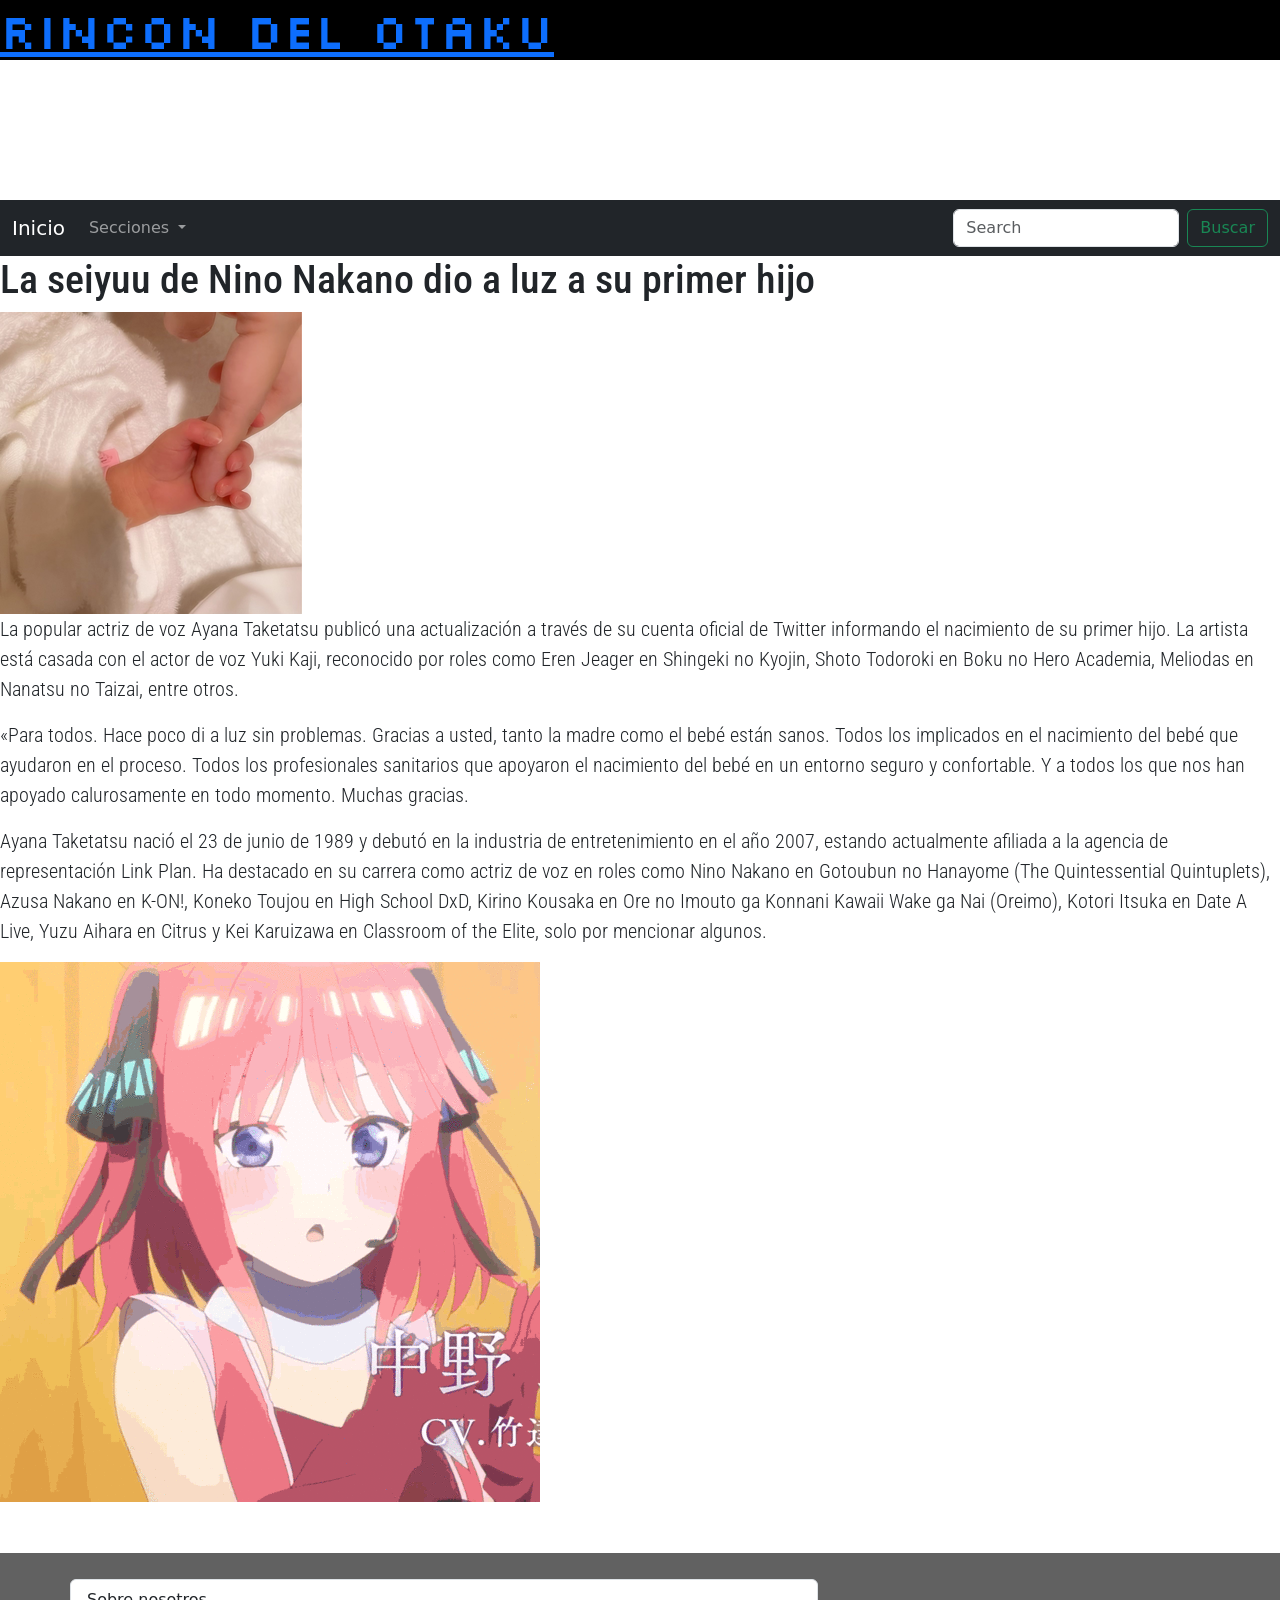
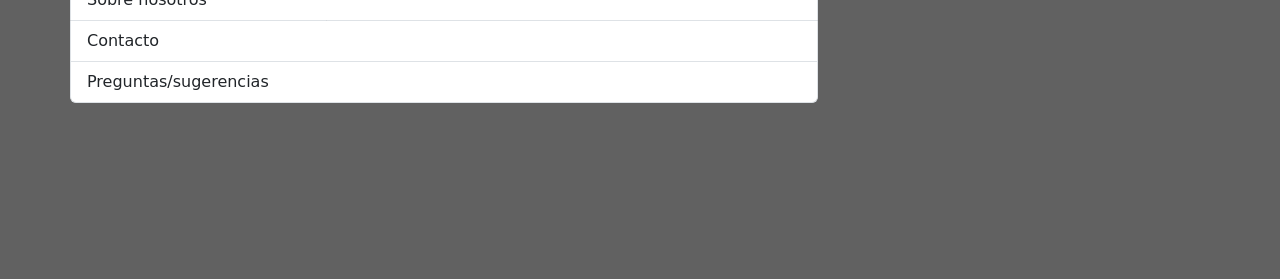
==== pages/noticia1.html @ 6c0e8a8a "creacion otra vez del git, por un error para iniciar el preprocesador de sass" ====
<!DOCTYPE html>
<html lang="en">
<head>
    <meta charset="UTF-8">
    <meta http-equiv="X-UA-Compatible" content="IE=edge">
    <meta name="viewport" content="width=device-width, initial-scale=1.0">
    <meta name="description" content="Pagina de noticias otaku, anime, manga, fotos, kawaii, Japon, bizarreadas, control total del mundo, referencias, colegialas, H, recomendaciones, reseñas, memes, tu prima, videojuegos">
    <meta name="keywords" content="anime, manga, imagenes, Japon, noticias, colegialas, recomendaciones, reseñas, memes, otaku, videojuegos, H, bizarro, fotos, mangaka, autores, seiyuu, romance, shonen, shoujo">
    <!-- CSS only -->
    <link href="https://cdn.jsdelivr.net/npm/bootstrap@5.2.2/dist/css/bootstrap.min.css" rel="stylesheet" integrity="sha384-Zenh87qX5JnK2Jl0vWa8Ck2rdkQ2Bzep5IDxbcnCeuOxjzrPF/et3URy9Bv1WTRi" crossorigin="anonymous">
    <link rel="stylesheet" rel="stylesheet" href="https://cdnjs.cloudflare.com/ajax/libs/animate.css/4.1.1/animate.min.css">
    <!-- tipografias -->
    <link rel="preconnect" href="https://fonts.googleapis.com">
    <link rel="preconnect" href="https://fonts.gstatic.com" crossorigin>
    <link href="https://fonts.googleapis.com/css2?family=Inter:wght@100;300;600&family=Roboto+Condensed:ital,wght@0,300;0,400;0,700;1,300&family=Silkscreen&display=swap" rel="stylesheet">
    <link rel="shortcut icon" href="../images/x-icon.png" type="image/x-icon">
    <!-- CSS-->
    <link rel="stylesheet" href="../css/style.css">
    <title>Rincon del otaku | La seiyuu de Nino Nakano dio a luz a su primer hijo</title>
</head>
<body>
    <header>
        <h1><a href="../index.html">Rincon del otaku</a></h1>
    </header>

    <nav class="navbar navbar-dark bg-dark navbar-expand-lg bg-light sticky-top">
        <div class="container-fluid">
          <a class="navbar-brand" href="../index.html">Inicio</a>
          <button class="navbar-toggler" type="button" data-bs-toggle="collapse" data-bs-target="#navbarSupportedContent" aria-controls="navbarSupportedContent" aria-expanded="false" aria-label="Toggle navigation">
            <span class="navbar-toggler-icon"></span>
          </button>
          <div class="collapse navbar-collapse" id="navbarSupportedContent">
            <ul class="navbar-nav me-auto mb-2 mb-lg-0">
              <li class="nav-item dropdown">
                <a class="nav-link dropdown-toggle" href="#" role="button" data-bs-toggle="dropdown" aria-expanded="false">
                  Secciones
                </a>
                <ul class="dropdown-menu">
                  <li><a class="dropdown-item" href="#">Reseñas</a></li>
                  <li><a class="dropdown-item" href="./noticiasanime.html">Noticias anime/manga</a></li>
                  <li><a class="dropdown-item" href="#">Noticias Japon</a></li>
                </ul>
              </li>
            </ul>
            <form class="d-flex" role="search">
              <input class="form-control me-2" type="search" placeholder="Search" aria-label="Search">
              <button class="btn btn-outline-success" type="submit">Buscar</button>
            </form>
          </div>
        </div>
      </nav>

      <section>
        <h2 class="animate__animated animate__bounceInLeft">La seiyuu de Nino Nakano dio a luz a su primer hijo</h2>
        <article>
          <img src="../images/Fgmc6ilVIAU_N9b full.png" alt="Imagen de Ayana Taketatsu, voz de Nino Nakano, tomando con un dedo la mano de su hijo recien nacido">
            <p>
              La popular actriz de voz Ayana Taketatsu publicó una actualización a través de su cuenta oficial de Twitter informando el nacimiento de su primer hijo. La artista está casada con el actor de voz Yuki Kaji, reconocido por roles como Eren Jeager en Shingeki no Kyojin, Shoto Todoroki en Boku no Hero Academia, Meliodas en Nanatsu no Taizai, entre otros.
            </p>
            <p>
              «Para todos. Hace poco di a luz sin problemas. Gracias a usted, tanto la madre como el bebé están sanos. Todos los implicados en el nacimiento del bebé que ayudaron en el proceso. Todos los profesionales sanitarios que apoyaron el nacimiento del bebé en un entorno seguro y confortable. Y a todos los que nos han apoyado calurosamente en todo momento. Muchas gracias.
            </p>
            <p>
              Ayana Taketatsu nació el 23 de junio de 1989 y debutó en la industria de entretenimiento en el año 2007, estando actualmente afiliada a la agencia de representación Link Plan. Ha destacado en su carrera como actriz de voz en roles como Nino Nakano en Gotoubun no Hanayome (The Quintessential Quintuplets), Azusa Nakano en K-ON!, Koneko Toujou en High School DxD, Kirino Kousaka en Ore no Imouto ga Konnani Kawaii Wake ga Nai (Oreimo), Kotori Itsuka en Date A Live, Yuzu Aihara en Citrus y Kei Karuizawa en Classroom of the Elite, solo por mencionar algunos.
            </p>
        </article>

        <img src="../images/s0irxgzegkx81.gif" alt="gif de Nino Nakano, personaje interpretado por Ayana Taketatsu, de la serie Gotoubun no Hanayome">
      </section>
      
      <footer>
        <div class="container">
          <div class="row">
            <div class="list-group col-lg-8 col-md-12 col-sm-12">
              <a href="#" class="list-group-item list-group-item-action">Sobre nosotros</a>
              <a href="#" class="list-group-item list-group-item-action">Contacto</a>
              <a href="#" class="list-group-item list-group-item-action">Preguntas/sugerencias</a>
            </div>
        
            
  
            <iframe class="mapa col-lg-4" src="https://www.google.com/maps/embed?pb=!1m14!1m8!1m3!1d4327.190773014092!2d139.70064327278675!3d35.65901751023148!3m2!1i1024!2i768!4f13.1!3m3!1m2!1s0x0%3A0x217e9d9fe306fba!2sEstatua%20de%20Hachik%C5%8D!5e0!3m2!1ses-419!2sar!4v1666741881623!5m2!1ses-419!2sar" width="400" height="300" style="border:0;" allowfullscreen="" loading="lazy" referrerpolicy="no-referrer-when-downgrade"></iframe>
  
          </div>
        </div>
      </footer>
  
  
  
      <!-- JavaScript Bundle with Popper -->
      <script src="https://cdn.jsdelivr.net/npm/bootstrap@5.2.2/dist/js/bootstrap.bundle.min.js" integrity="sha384-OERcA2EqjJCMA+/3y+gxIOqMEjwtxJY7qPCqsdltbNJuaOe923+mo//f6V8Qbsw3" crossorigin="anonymous"></script>
    
</body>
</html>
---- css/style.css ----
/*font-family: 'Inter', sans-serif;

font-family: 'Roboto Condensed', sans-serif;

font-family: 'Silkscreen', cursive;*/
header h1 {
  font-family: Silkscreen;
  font-size: 50px;
}

main {
  font-family: Inter;
  font-weight: 400;
  background-color: gray;
}

section {
  font-family: Roboto Condensed;
  font-weight: 300;
  font-size: 20px;
}

h2 {
  font-size: 40px;
}

h3 {
  font-size: 16px;
}

h4 {
  font-size: 16px;
}

h5 {
  font-size: 15px;
}

header {
  background-image: url(../Images/00a781cc93f26bc0b753e18b240673e21.png);
  width: 100;
  height: 200px;
}

@media screen and (max-width: 992px) {
  header {
    height: auto;
  }
}
@media screen and (max-width: 992px) {
  header {
    height: auto;
  }
}
header h1 {
  background-color: black;
}

.tamano:hover {
  transform: scale(1.17);
  transition: all 0.4s;
}

footer {
  margin-top: 4%;
  padding-top: 2%;
  background-color: rgb(97, 97, 97);
}

@media screen and (max-width: 768px) {
  footer iframe {
    display: none;
  }
}
section iframe {
  max-width: 100%;
  max-height: 100%;
}

/*# sourceMappingURL=style.css.map */
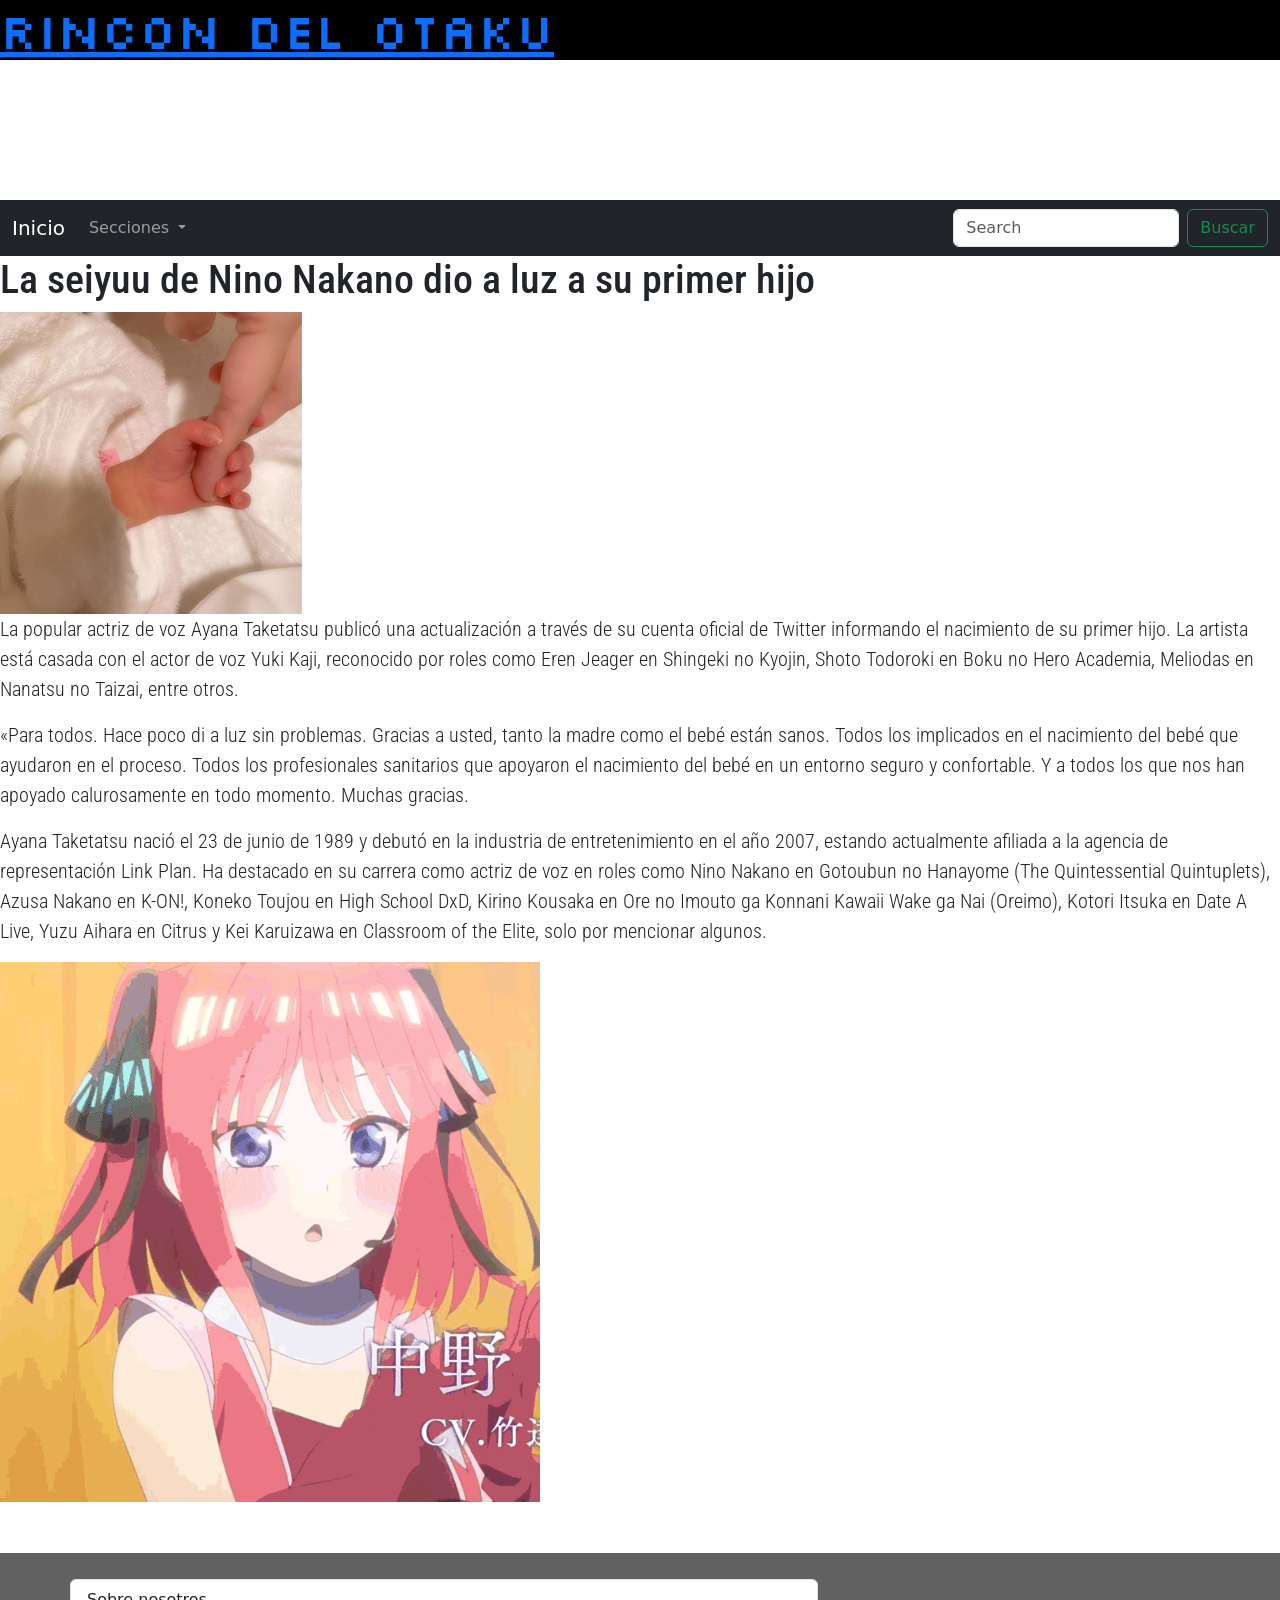
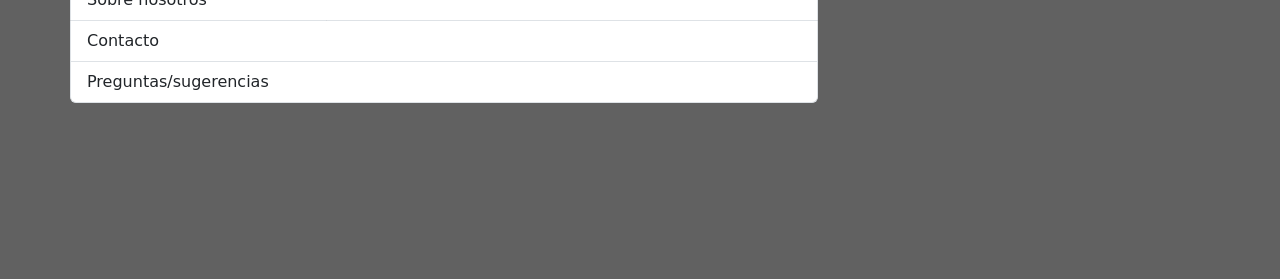
==== commit a87d14fc: "cambio en la descripcion" ====
--- a/pages/noticia1.html
+++ b/pages/noticia1.html
@@ -4,7 +4,7 @@
     <meta charset="UTF-8">
     <meta http-equiv="X-UA-Compatible" content="IE=edge">
     <meta name="viewport" content="width=device-width, initial-scale=1.0">
-    <meta name="description" content="Pagina de noticias otaku, anime, manga, fotos, kawaii, Japon, bizarreadas, control total del mundo, referencias, colegialas, H, recomendaciones, reseñas, memes, tu prima, videojuegos">
+    <meta name="description" content="Pagina de noticias otaku, anime, manga, fotos, kawaii, Japon, bizarreadas, control total del mundo, referencias, colegialas, H, recomendaciones, reseñas, memes, musica, idols, videojuegos">
     <meta name="keywords" content="anime, manga, imagenes, Japon, noticias, colegialas, recomendaciones, reseñas, memes, otaku, videojuegos, H, bizarro, fotos, mangaka, autores, seiyuu, romance, shonen, shoujo">
     <!-- CSS only -->
     <link href="https://cdn.jsdelivr.net/npm/bootstrap@5.2.2/dist/css/bootstrap.min.css" rel="stylesheet" integrity="sha384-Zenh87qX5JnK2Jl0vWa8Ck2rdkQ2Bzep5IDxbcnCeuOxjzrPF/et3URy9Bv1WTRi" crossorigin="anonymous">
--- a/css/style.css
+++ b/css/style.css
@@ -47,11 +47,6 @@
     height: auto;
   }
 }
-@media screen and (max-width: 992px) {
-  header {
-    height: auto;
-  }
-}
 header h1 {
   background-color: black;
 }
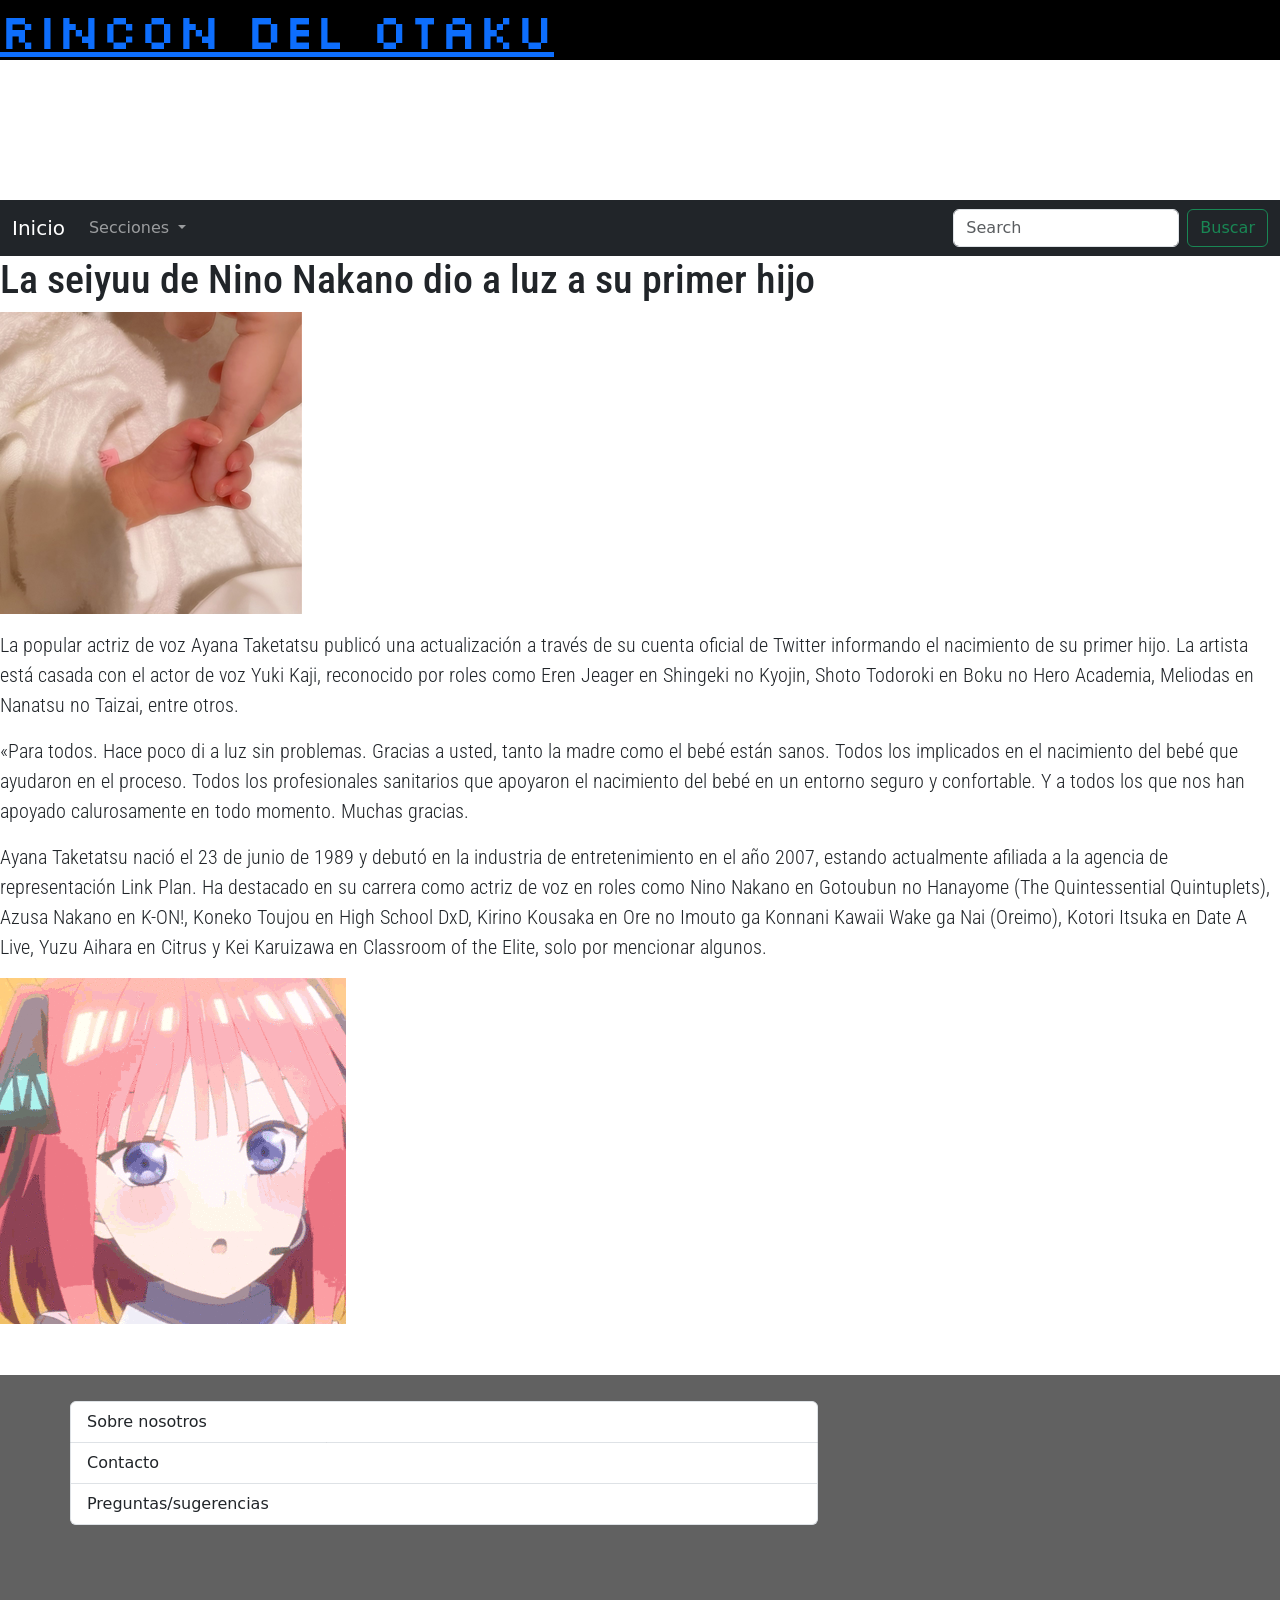
==== commit 22dee59d: "modificacion para que las imagenes no sobresalgan en la version mobile" ====
--- a/pages/noticia1.html
+++ b/pages/noticia1.html
@@ -53,7 +53,9 @@
       <section>
         <h2 class="animate__animated animate__bounceInLeft">La seiyuu de Nino Nakano dio a luz a su primer hijo</h2>
         <article>
-          <img src="../images/Fgmc6ilVIAU_N9b full.png" alt="Imagen de Ayana Taketatsu, voz de Nino Nakano, tomando con un dedo la mano de su hijo recien nacido">
+          <figure>
+            <img src="../images/Fgmc6ilVIAU_N9b full.png" alt="Imagen de Ayana Taketatsu, voz de Nino Nakano, tomando con un dedo la mano de su hijo recien nacido">
+          </figure>
             <p>
               La popular actriz de voz Ayana Taketatsu publicó una actualización a través de su cuenta oficial de Twitter informando el nacimiento de su primer hijo. La artista está casada con el actor de voz Yuki Kaji, reconocido por roles como Eren Jeager en Shingeki no Kyojin, Shoto Todoroki en Boku no Hero Academia, Meliodas en Nanatsu no Taizai, entre otros.
             </p>
@@ -64,8 +66,9 @@
               Ayana Taketatsu nació el 23 de junio de 1989 y debutó en la industria de entretenimiento en el año 2007, estando actualmente afiliada a la agencia de representación Link Plan. Ha destacado en su carrera como actriz de voz en roles como Nino Nakano en Gotoubun no Hanayome (The Quintessential Quintuplets), Azusa Nakano en K-ON!, Koneko Toujou en High School DxD, Kirino Kousaka en Ore no Imouto ga Konnani Kawaii Wake ga Nai (Oreimo), Kotori Itsuka en Date A Live, Yuzu Aihara en Citrus y Kei Karuizawa en Classroom of the Elite, solo por mencionar algunos.
             </p>
         </article>
-
-        <img src="../images/s0irxgzegkx81.gif" alt="gif de Nino Nakano, personaje interpretado por Ayana Taketatsu, de la serie Gotoubun no Hanayome">
+        <figure>
+          <img src="../images/s0irxgzegkx81 cut2.gif" alt="gif de Nino Nakano, personaje interpretado por Ayana Taketatsu, de la serie Gotoubun no Hanayome">
+        </figure>
       </section>
       
       <footer>
--- a/css/style.css
+++ b/css/style.css
@@ -72,4 +72,10 @@
   max-height: 100%;
 }
 
+@media (max-width: 570px) {
+  figure img {
+    width: 100%;
+  }
+}
+
 /*# sourceMappingURL=style.css.map */
